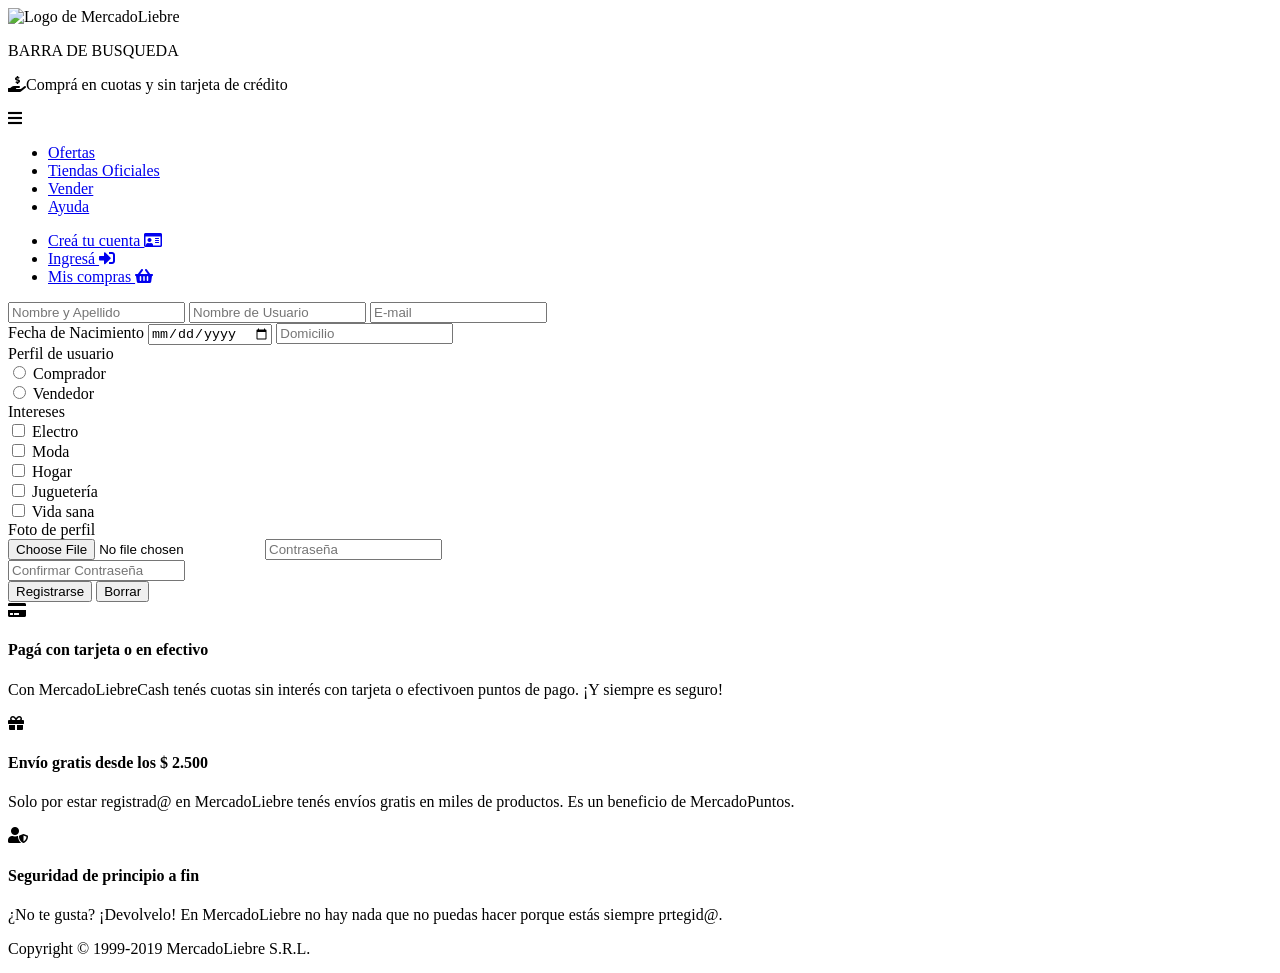
==== views/register.html @ ed6d0f7b "uploading Mercado Liebre project" ====
<!DOCTYPE html>
<html>
    <head>
        <meta charset="UTF-8">
        <title>Bienvenidxs a MercadoLiebre</title>
        <meta name="viewport" content="width=device-width, initial-scale=1.0">
        <link href="https://fonts.googleapis.com/css2?family=Roboto&display=swap" rel="stylesheet">
        <link rel="stylesheet" href="https://cdnjs.cloudflare.com/ajax/libs/font-awesome/5.11.2/css/all.min.css">
        <link rel="stylesheet" href="css/styles.css">
    </head>
    <body>
        <header class="main-header">
            <div class="top-header">
                <img src="images/logo-mercado-liebre.svg" alt="Logo de MercadoLiebre">
                <p>BARRA DE BUSQUEDA</p>
                <p><i class="fas fa-hand-holding-usd"></i>Comprá en cuotas y sin tarjeta de crédito</p>
            </div>
            <div class="burger-menu">
                <i class="fa fa-bars burger"></i>
            </div>
            <nav>
                <ul>
                    <li><a href="#">Ofertas</a></li>
                    <li><a href="#">Tiendas Oficiales</a></li>
                    <li><a href="#">Vender</a></li>
                    <li><a href="#">Ayuda</a></li>
                </ul>
                <ul>
                    <li><a href="/register">Creá tu cuenta <i class="far fa-id-card"></i></a></li>
                    <li><a href="/login">Ingresá <i class="fas fa-sign-in-alt"></i></a></li>
                    <li><a href="#">Mis compras <i class="fas fa-shopping-basket"></i></a></li>
                </ul>
            </nav>
        </header>
        <main class="register">
            <form class="register-form"  autocomplete="on" method="GET" action="/">
                <input type="text" id="r-nombre" placeholder="Nombre y Apellido">
                <input type="text" id="r-usuario" placeholder="Nombre de Usuario" >
                <input type="email" id="r-email" placeholder="E-mail" >
                <div class="fecha-n">
                    <label for="fechaN">Fecha de Nacimiento</label>
                    <input type="date" id="fechaN" name="fechaN" >
                    <input type="text" id="r-domicilio" placeholder="Domicilio" >
                </div>

                <div class="perfil-u">
                    <label>Perfil de usuario</label>
                </div>
                <div class="profile">
                    <div>
                        <input type="radio" name="perfil" id="comprador" value="comprador">
                        <label for="comprador">Comprador</label>
                    </div>
                    <div>
                        <input type="radio" name="perfil" id="vendedor" value="vendedor">
                        <label for="vendedor">Vendedor</label>
                    </div>
                </div>

                <div class="intereses">
                    <label>Intereses</label>
                </div>
                <div class="interests">
                    <div>
                        <input type="checkbox" id="interes1" name="intereses" value="Electro">
                        <label for="interes1">Electro</label><br>
                    </div>
                    <div>
                        <input type="checkbox" id="interes2" name="intereses" value="Moda">
                        <label for="interes2">Moda</label>
                    </div>
                    <div>
                        <input type="checkbox" id="interes3" name="intereses" value="Hogar">
                        <label for="interes3">Hogar</label>
                    </div>
                    <div>
                        <input type="checkbox" id="interes4" name="intereses" value="Juguetería">
                        <label for="interes4">Juguetería</label>
                    </div>
                    <div>
                        <input type="checkbox" id="interes5" name="intereses" value="Vida sana">
                        <label for="interes5">Vida sana</label>
                    </div>
                </div>

                <div class="foto-p">
                    <label for="profile">Foto de perfil</label>
                </div>
                <input type="file" id="profile" name="avatar" accept="image/png, image/jpeg">

                <input type="password" id="r-contraseña" placeholder="Contraseña"><br>
                <input type="password" id="r-confirmar-c" placeholder="Confirmar Contraseña"><br>

                <input type="submit"value='Registrarse'>
                <input type="reset" value="Borrar">
            </form>
        </main>
        <footer>
            <div class="articles-footer">
            <article>
                <i class="fas fa-credit-card"></i>
                <h4>Pagá con tarjeta o en efectivo</h4>
                <p>Con MercadoLiebreCash tenés cuotas sin interés con tarjeta o efectivoen puntos de pago. ¡Y siempre es
                    seguro!</p>
            </article>
            <article>
                <i class="fas fa-gift"></i>
                <h4>Envío gratis desde los $ 2.500</h4>
                <p>Solo por estar registrad@ en MercadoLiebre tenés envíos gratis en miles de productos. Es un beneficio de
                    MercadoPuntos.</p>
            </article>
            <article>
                <i class="fas fa-user-shield"></i>
                <h4>Seguridad de principio a fin</h4>
                <p>¿No te gusta? ¡Devolvelo! En MercadoLiebre no hay nada que no puedas hacer porque estás siempre prtegid@.
                </p>
            </article>
        </div>  
        <div>
            <p>Copyright © 1999-2019 MercadoLiebre S.R.L.</p>
        </div>
    </body>
</html>
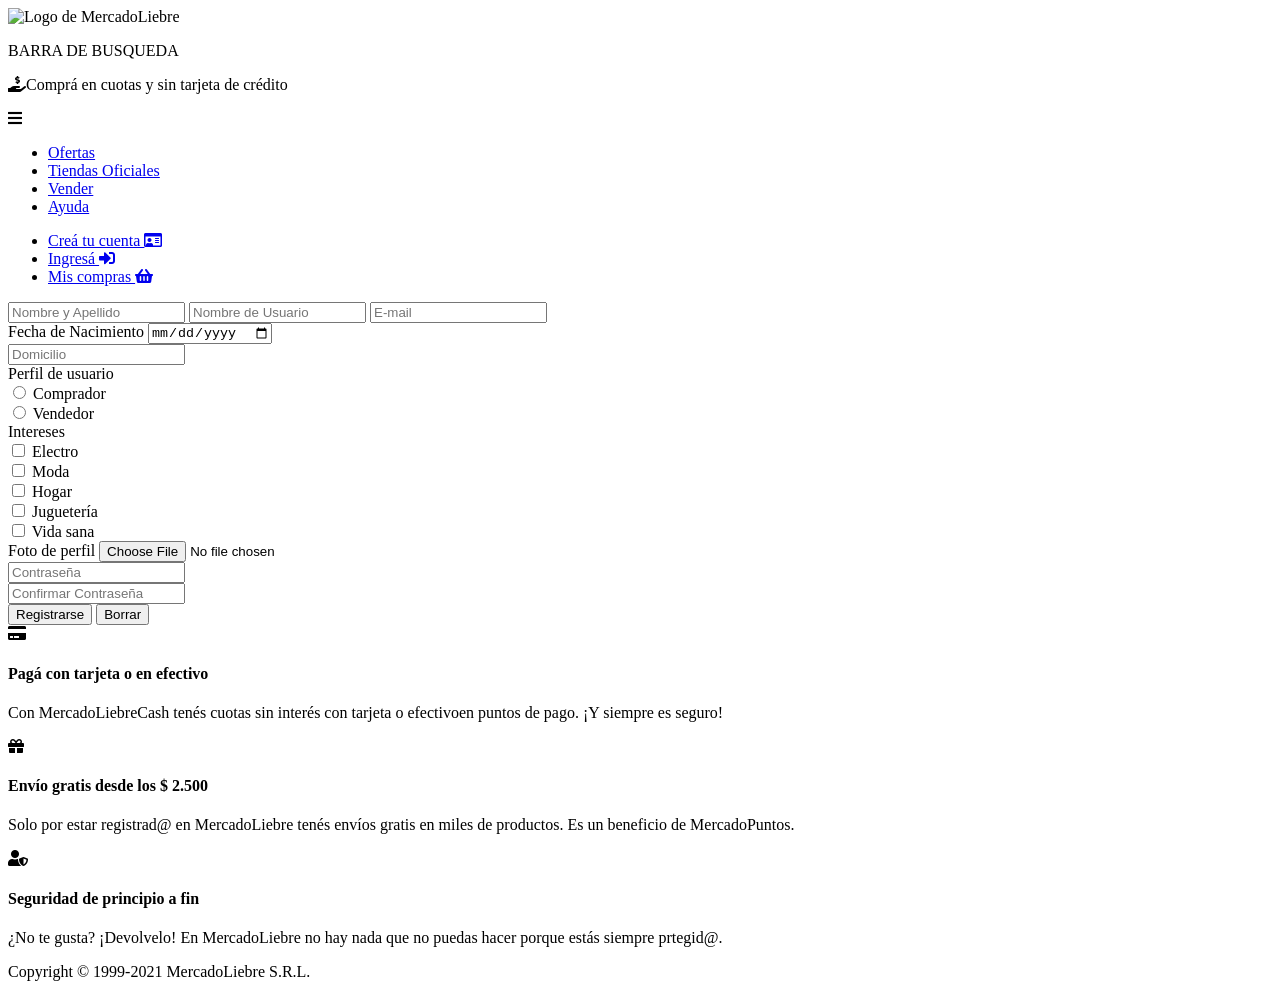
==== commit 102c25bb: "fixed responsive" ====
--- a/views/register.html
+++ b/views/register.html
@@ -34,65 +34,72 @@
         </header>
         <main class="register">
             <form class="register-form"  autocomplete="on" method="GET" action="/">
-                <input type="text" id="r-nombre" placeholder="Nombre y Apellido">
-                <input type="text" id="r-usuario" placeholder="Nombre de Usuario" >
-                <input type="email" id="r-email" placeholder="E-mail" >
-                <div class="fecha-n">
-                    <label for="fechaN">Fecha de Nacimiento</label>
-                    <input type="date" id="fechaN" name="fechaN" >
-                    <input type="text" id="r-domicilio" placeholder="Domicilio" >
-                </div>
+                <div class="inner-content-form">
+                    <input type="text" id="r-nombre" placeholder="Nombre y Apellido">
+                    <input type="text" id="r-usuario" placeholder="Nombre de Usuario" >
+                    <input type="email" id="r-email" placeholder="E-mail" >
+                    <div class="fecha-n">
+                        <label>Fecha de Nacimiento</label>
+                        <input type="date" id="fechaN" name="fechaN" >
+                    </div>
+                    
+                    <input type="text" id="r-domicilio" placeholder="Domicilio">
 
-                <div class="perfil-u">
-                    <label>Perfil de usuario</label>
-                </div>
-                <div class="profile">
-                    <div>
-                        <input type="radio" name="perfil" id="comprador" value="comprador">
-                        <label for="comprador">Comprador</label>
+                    <div class="perfil-u">
+                        <label>Perfil de usuario</label>
+                        <div class="profile">
+                            <div>
+                                <input type="radio" name="perfil" id="comprador" value="comprador">
+                                <label for="comprador">Comprador</label>
+                            </div>
+                            <div>
+                                <input type="radio" name="perfil" id="vendedor" value="vendedor">
+                                <label for="vendedor">Vendedor</label>
+                            </div>
+                        </div>
                     </div>
-                    <div>
-                        <input type="radio" name="perfil" id="vendedor" value="vendedor">
-                        <label for="vendedor">Vendedor</label>
+
+                    <div class="intereses">
+                        <label>Intereses</label>
+                    </div>
+                    <div class="interests">
+                        <div>
+                            <input type="checkbox" id="interes1" name="intereses" value="Electro">
+                            <label for="interes1">Electro</label><br>
+                        </div>
+                        <div>
+                            <input type="checkbox" id="interes2" name="intereses" value="Moda">
+                            <label for="interes2">Moda</label>
+                        </div>
+                        <div>
+                            <input type="checkbox" id="interes3" name="intereses" value="Hogar">
+                            <label for="interes3">Hogar</label>
+                        </div>
+                        <div>
+                            <input type="checkbox" id="interes4" name="intereses" value="Juguetería">
+                            <label for="interes4">Juguetería</label>
+                        </div>
+                        <div>
+                            <input type="checkbox" id="interes5" name="intereses" value="Vida sana">
+                            <label for="interes5">Vida sana</label>
+                        </div>
+                    </div>
+
+                    <div class="foto-p">
+                        <label for="profile">Foto de perfil</label>
+                        <input type="file" id="profile" name="avatar" accept="image/png, image/jpeg">
+                    </div>
+
+                    <div class="password-section">
+                        <input type="password" id="r-contraseña" placeholder="Contraseña"><br>
+                        <input type="password" id="r-confirmar-c" placeholder="Confirmar Contraseña"><br>
+                    </div>
+
+                    <div class="buttons-form">
+                        <input type="submit"value='Registrarse'>
+                        <input type="reset" value="Borrar">
                     </div>
                 </div>
-
-                <div class="intereses">
-                    <label>Intereses</label>
-                </div>
-                <div class="interests">
-                    <div>
-                        <input type="checkbox" id="interes1" name="intereses" value="Electro">
-                        <label for="interes1">Electro</label><br>
-                    </div>
-                    <div>
-                        <input type="checkbox" id="interes2" name="intereses" value="Moda">
-                        <label for="interes2">Moda</label>
-                    </div>
-                    <div>
-                        <input type="checkbox" id="interes3" name="intereses" value="Hogar">
-                        <label for="interes3">Hogar</label>
-                    </div>
-                    <div>
-                        <input type="checkbox" id="interes4" name="intereses" value="Juguetería">
-                        <label for="interes4">Juguetería</label>
-                    </div>
-                    <div>
-                        <input type="checkbox" id="interes5" name="intereses" value="Vida sana">
-                        <label for="interes5">Vida sana</label>
-                    </div>
-                </div>
-
-                <div class="foto-p">
-                    <label for="profile">Foto de perfil</label>
-                </div>
-                <input type="file" id="profile" name="avatar" accept="image/png, image/jpeg">
-
-                <input type="password" id="r-contraseña" placeholder="Contraseña"><br>
-                <input type="password" id="r-confirmar-c" placeholder="Confirmar Contraseña"><br>
-
-                <input type="submit"value='Registrarse'>
-                <input type="reset" value="Borrar">
             </form>
         </main>
         <footer>
@@ -117,7 +124,7 @@
             </article>
         </div>  
         <div>
-            <p>Copyright © 1999-2019 MercadoLiebre S.R.L.</p>
+            <p>Copyright © 1999-2021 MercadoLiebre S.R.L.</p>
         </div>
     </body>
 </html>
